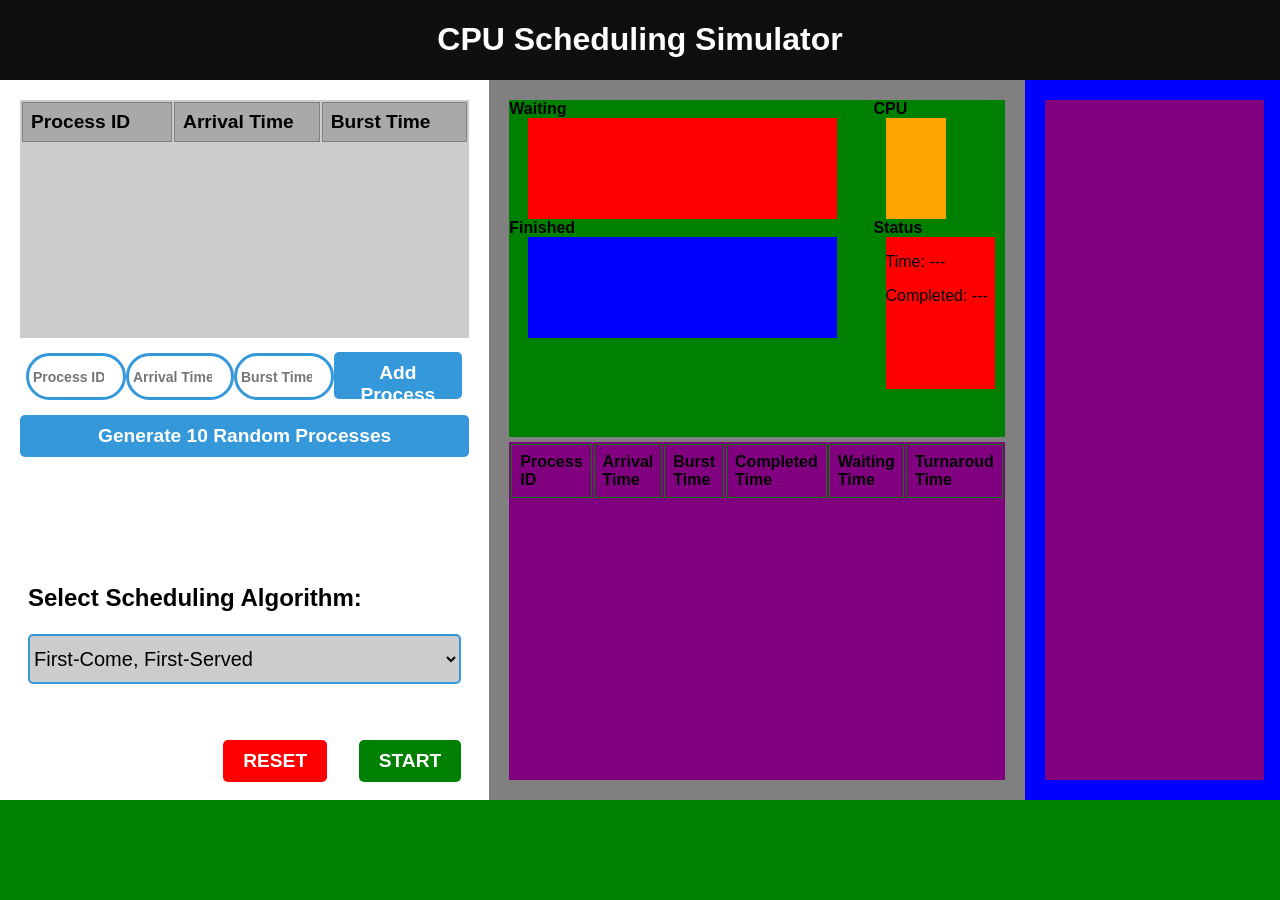
==== index.html @ 3f4230bc "updated buttons" ====
<!DOCTYPE html>
<html lang="en">
<head>
    <meta charset="UTF-8">
    <meta name="viewport" content="width=device-width, initial-scale=1.0">
    <title>CPU Scheduling Simulator</title>
    <link rel="stylesheet" href="styles.css">
    <script src="script.js" defer></script>
</head>
<body>
    <header><h1>CPU Scheduling Simulator</h1></header>

    <div class="container">

        <div class="left-div">
            <div id="process-div">
                <div id="process-table" style="overflow-y: scroll;">
                    <table>
                        <thead>
                            <tr>
                                <th>Process ID</th>
                                <th>Arrival Time</th>
                                <th>Burst Time</th>
                            </tr>
                        </thead>
                        <tbody>
            
                        </tbody>
    
                    </table>
                </div>
    
                <div id="input" style="margin-top: 2%">
                    <input type="number" min="0" id="process-id" placeholder="Process ID" pattern="[0-9]+"
                            style="width: 100px; padding: 4px; box-sizing: border-box; font-size: 14px; font-weight: bold;">
                    <input type="number" min="0" id="arrival-time" placeholder="Arrival Time" pattern="[0-9]+"
                            style="width: 108px; padding: 4px; box-sizing: border-box; font-size: 14px; font-weight: bold;">
                    <input type="number" min="0" id="burst-time" placeholder="Burst Time" pattern="[0-9]+"
                            style="width: 100px; padding: 4px; box-sizing: border-box; font-size: 14px; font-weight: bold;">
                    <button type="button" id="add-button" onclick="addProcess()">Add Process</button>
                </div>

                <button type="button" id="gen-button" style="margin-top: 2%" onclick="generate()">Generate 10 Random Processes</button>
    
                <div id="error-message">
                    <p id="value-error">Please Ensure That: </p>
                    <p id="value-error">(1) All Inputs Are Positive Integers</p>
                    <p id="value-error">(2) Each Process Has A Unique ID</p>
                </div>
                
                <div id="error-message-2">
                    <p id="sim-error">There Must Be At Least One Valid Process Before The Simulation Can Begin</p>
                </div>
            </div>
            
            <div id="algo-div">
                <label id="algo-text">Select Scheduling Algorithm: </label>
                <div id="algo-select">
                    <select id="select" onchange="toggleVisibility()">
                        <option value="fcfs">First-Come, First-Served</option>
                        <option value="sjf">Shortest Job First</option>
                        <option value="rr">Round Robin</option>
                    </select>
                </div>

                <div id="quantum">
                    <label>Time Quantum:</label>
                    <input type="number" min="0" id="quantum-input" placeholder="seconds" pattern="[0-9]+"
                        style="width: 100px; margin-left: 10px; padding: 4px; box-sizing: border-box; font-size: 18px; font-weight: bold;">
                </div>

                <div id="algo-buttons">
                    <button type="button" id="pause-button" onclick="stopTimer()">PAUSE</button>
                    <button type="button" id="resume-button" onclick="resumeTimer()">RESUME</button>
                    <button type="button" id="reset-button" onclick="reset()">RESET</button>
                    <button type="button" id="start-button" onclick="start()">START</button>
                </div>
            </div>

        </div>

        <div class="center-div">
            <div id="simulation">
                <div id="queues">
                    <p id="text">Waiting</p>
                    <div id="waiting-queue">

                    </div>
                    
                    <p id="text">Finished</p>
                    <div id="finished-queue">

                    </div>
                </div>

                <div id="control">
                    <p id="text">CPU</p>
                    <div id="cpu">
                        
                    </div>
    
                    <p id="text">Status</p>
                    <div id="status">
                        <p id="time">Time: ---</p>
                        <p id="completed">Completed: ---</p>
                    </div>
                </div>
            </div>

            <div id="summary-table" style="overflow-y:scroll">
                <table>
                    <thead>
                        <tr>
                            <th>Process ID</th>
                            <th>Arrival Time</th>
                            <th>Burst Time</th>
                            <th>Completed Time</th>
                            <th>Waiting Time</th>
                            <th>Turnaroud Time</th>
                        </tr>
                    </thead>
                    <tbody>

                    </tbody>
                </table>
            </div>
        </div>

        <div class="right-div">
            <div id="summary-log">

            </div>
        </div>
    </div>
</body>
</html>
---- styles.css ----
:root {
    --error: #e7195a;
    --primary: white;
    --secondary: #ccc;
    --btn-color: #3498db;
}

body {
    font-family: Arial, Helvetica, sans-serif;
    margin: 0;
    padding: 0;
    background-color: green;
}

header {
    display: flex;
    justify-content: center;
    align-items: center;
    background-color: #0f0f0f;
    color: #fff;
}

.container {
    display: flex;
    justify-content: space-around;
    height: 80vh;
}

.left-div, .center-div, .right-div {
    padding:20px;
    box-sizing: border-box;
}

.left-div {
    display: flex;
    flex-direction: column;
    justify-content: space-between;
    flex: 1;
    background-color: white;
    height: 100%;
}

.center-div {
    display: flex;
    flex-direction: column;
    justify-content: space-between;
    flex: 2;
    background-color: gray;
    height:100%;
}

.right-div {
    flex:1;
    background-color: blue;
    height:100%
}

#text {
    margin: 0;
    padding: 0;
    font-family: Arial, Helvetica, sans-serif;
    font-weight: bolder;
}


#process-div {
    display: flex;
    flex-direction: column;
    background-color: var(--primary);
    min-height: 70%;
    max-height: 70%;
}

#process-table {
    background-color: var(--secondary);
    min-height: 50%;
    max-height: 100%;
    overflow-y: auto;
    border-collapse: collapse;
}

#process-table th, #process-table td {
    border: 1px solid gray;
    padding: 8px;
    width: 20%;
    text-align: left;
}

#process-table th {
    position: sticky;
    top: 0;
    background-color: darkgray;
    font-size: larger;
}

#process-table tr {
    height: 40px;
}

#queues {
    display:flex;
    flex-direction: column;
    width: 75%;
}

#waiting-queue {
    background-color: #ff0000;
}

#finished-queue {
    background-color: #0000ff;
}

#waiting-queue, #finished-queue {
    display: flex;
    flex-wrap: wrap;
    height: 30%;
    width: 85%;
    overflow:auto;
    margin-left: 5%;
}


#control {
    display: flex;
    flex-direction: column;
    width: 25%;
    margin-right: 2%;
}

#cpu {
    display: flex;
    justify-content: center;
    background-color: #ffa500;
    height: 30%;
    margin-left: 10%;
    margin-right: 40%;
}

#status {
    background-color: red;
    height: 45%;
    margin-left:10%;
}

#simulation {
    display: flex;
    flex-direction: row;
    justify-content: space-evenly;
    background-color: green;
    height: 50%;
    
}

#summary-table {
    background-color: purple;
    height: 50%;
    width: 100%;
    margin-top: 1%;
}

#summary-table th, #summary-table td {
    border: 1px solid green;
    padding: 8px;
    text-align: left;
}

#summary-log {
    background-color: purple;
    height: 100%;
    width: 100%;
    margin-bottom: 1%;
    overflow: auto;
    padding-left: 2%;
}

#input {
    display: flex;
    justify-content: space-around;
    padding: 5px;
    height: 10%;
    width: 97%;
    border: 1px solid var(--primary);
    border-radius: 100px;
    transition: border-color 0.3s;
}

#algo-div {
    display: inline-block;
    background-color: var(--primary);
    padding: 8px;
    height: 30%;
}

#algo-text {
    margin: 0;
    padding: 0;
    font-family: Arial, Helvetica, sans-serif;
    font-weight: bold;
    font-size:x-large;
}

#quantum {
    visibility: hidden;
    display: flex;
    flex-direction: row;
    justify-content: right;
    width: 100%;
    height: 50px;
    align-items: center;
    font-family: Arial, Helvetica, sans-serif;
    font-weight: bold;
    font-size:x-large;
}

#quantum.show {
    visibility: visible;
}

#quantum-input {
    border-radius: 5px;
}

#process-id, #arrival-time, #burst-time {
    border-radius: 50px;
    border: 3px solid var(--btn-color);
}

/* ERRORS */
#process-id.error, #arrival-time.error, #burst-time.error {
    border-radius: 50px;
    border: 3px solid var(--error);
}

#error-message{
    visibility: hidden;
    position:relative;
    background: #ffefef;
    text-align: center;
    font-weight: bold;
    font-size: large;
    line-height: 10px;
    border: 3px solid var(--error);
    color: var(--error);
    border-radius: 4px;
    margin-top: 5%;
    margin-bottom: 5%;
    max-height:25%;
}

#error-message-2 {
    visibility: hidden;
    position:relative;
    top:-116px;
    background: #ffefef;
    text-align: center;
    font-weight: bold;
    font-size: large;
    border: 3px solid var(--error);
    color: var(--error);
    border-radius: 4px;
}

#error-message.show {
    visibility: visible;
} 

#error-message-2.show {
    visibility: visible;
}


/* BUTTONS */
button {
    display: inline-block;
    margin-top:5%;
    padding: 10px 20px;
    font-size: larger;
    font-weight: bold;
    text-align: center;
    text-decoration: none;
    cursor: pointer;
    border: none;
    border-radius: 5px;
    color: #fff;
    background-color: var(--btn-color);
    transition: background-color 0.3s ease;
}

button:hover {
    background-color: #236c9c;
}

button:disabled {
    background-color: var(--secondary);
    cursor: default;
}

#add-button {
    height: 100%;
    margin-top: -1px;
}

#algo-buttons {
    display: flex;
    justify-content: end;
    position: relative;
    top: -15px;
}

#start-button, #pause-button, #resume-button, #reset-button {
    margin-left:5%;
}

#start-button:disabled, #pause-button:disabled, #resume-button:disabled, #reset-button:disabled {
    background-color: var(--secondary);
    cursor: default;
}

#start-button {
    background-color: green;
    width: 100%;
}

#start-button:hover {
    background-color: darkgreen;
}

#pause-button {
    visibility: hidden;
    background-color: orange;
    position:relative;
    right:-400px;
}

#pause-button:hover {
    background-color: rgb(180, 100, 3);
}

#resume-button {
    visibility: hidden;
    position:relative;
    right:-253px;
}

#reset-button {
    background-color: red;
    position: relative;
    right: 10px;
}

#reset-button:hover {
    background-color: darkred;
}

select {
    position: relative;
    display: inline-block;
    width: 100%;
    height: 50px;
    margin-top: 5%;
    font-size: 20px;
    border: 2px solid var(--btn-color);
    border-radius: 5px;
    background-color: var(--secondary);
    cursor: pointer;
    overflow: hidden;
}

.process-element {
    display: flex;
    justify-content: center;
    align-items: center;
    width: 45px;
    height: 45px;
    margin: 5px;
    border-radius: 50%;
    border: 2px solid black;
}
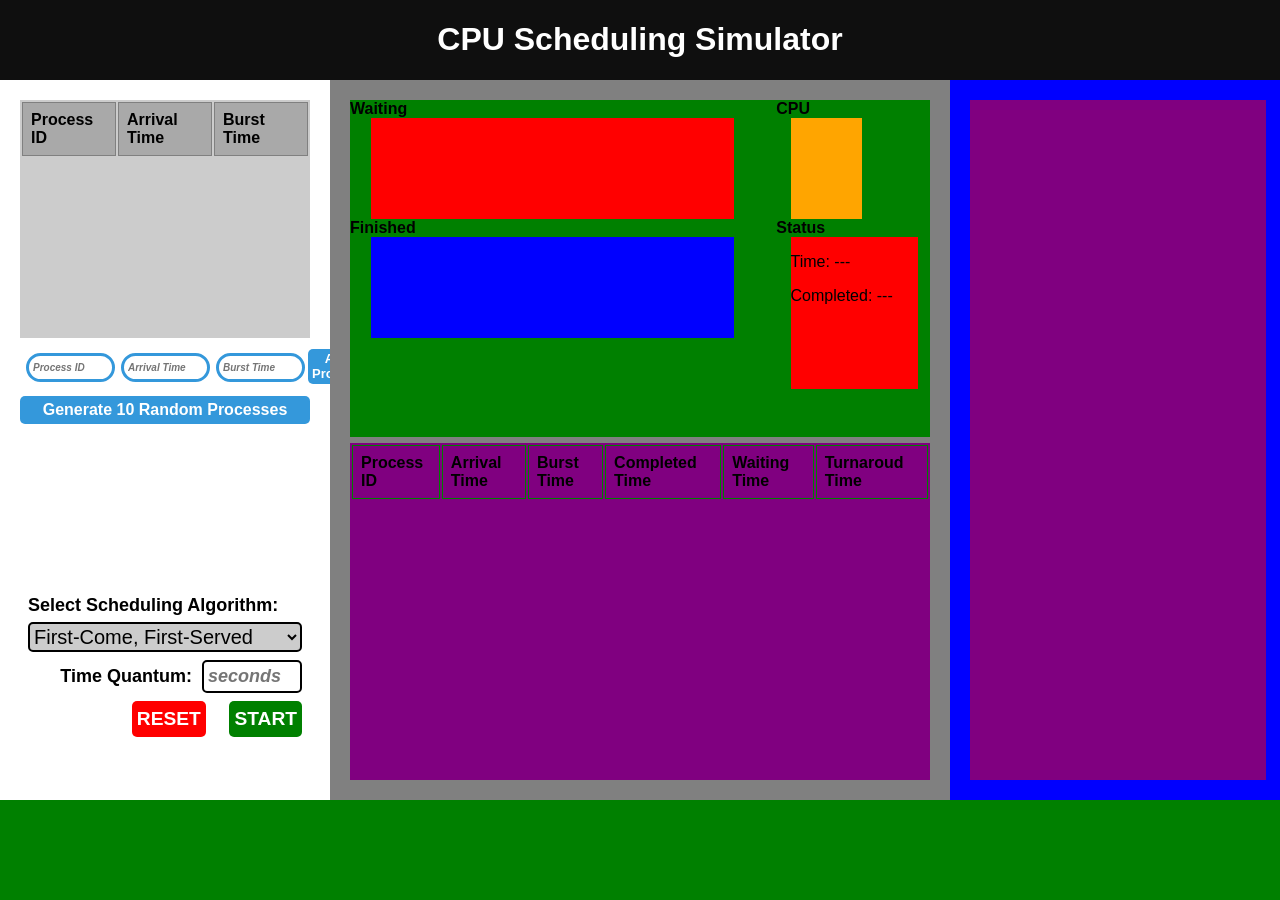
==== commit dc8f0e52: "update left div" ====
--- a/index.html
+++ b/index.html
@@ -32,11 +32,11 @@
     
                 <div id="input" style="margin-top: 2%">
                     <input type="number" min="0" id="process-id" placeholder="Process ID" pattern="[0-9]+"
-                            style="width: 100px; padding: 4px; box-sizing: border-box; font-size: 14px; font-weight: bold;">
+                            style="width: 75px; padding: 4px; margin: 3px 3px 3px 0px; font-size: 10px; font-style:italic; font-weight: bold;">
                     <input type="number" min="0" id="arrival-time" placeholder="Arrival Time" pattern="[0-9]+"
-                            style="width: 108px; padding: 4px; box-sizing: border-box; font-size: 14px; font-weight: bold;">
+                            style="width: 75px; padding: 4px; margin: 3px;  font-size: 10px; font-style:italic; font-weight: bold;">
                     <input type="number" min="0" id="burst-time" placeholder="Burst Time" pattern="[0-9]+"
-                            style="width: 100px; padding: 4px; box-sizing: border-box; font-size: 14px; font-weight: bold;">
+                            style="width: 75px; padding: 4px; margin: 3px; font-size: 10px; font-style:italic; font-weight: bold;">
                     <button type="button" id="add-button" onclick="addProcess()">Add Process</button>
                 </div>
 
@@ -50,6 +50,10 @@
                 
                 <div id="error-message-2">
                     <p id="sim-error">There Must Be At Least One Valid Process Before The Simulation Can Begin</p>
+                </div>
+
+                <div id="error-message-3">
+                    <p id="sim-error">The Time Quantum Must Be A Positive Integer</p>
                 </div>
             </div>
             
--- a/styles.css
+++ b/styles.css
@@ -38,6 +38,7 @@
     flex: 1;
     background-color: white;
     height: 100%;
+    width: 20%;
 }
 
 .center-div {
@@ -52,7 +53,8 @@
 .right-div {
     flex:1;
     background-color: blue;
-    height:100%
+    height:100%;
+    width:20%;
 }
 
 #text {
@@ -82,7 +84,7 @@
 #process-table th, #process-table td {
     border: 1px solid gray;
     padding: 8px;
-    width: 20%;
+    width: 30%;
     text-align: left;
 }
 
@@ -90,11 +92,11 @@
     position: sticky;
     top: 0;
     background-color: darkgray;
-    font-size: larger;
+    font-size: medium;
 }
 
 #process-table tr {
-    height: 40px;
+    height: 43px;
 }
 
 #queues {
@@ -189,7 +191,8 @@
     display: inline-block;
     background-color: var(--primary);
     padding: 8px;
-    height: 30%;
+    height: 27%;
+    margin-top: 4%;
 }
 
 #algo-text {
@@ -197,11 +200,11 @@
     padding: 0;
     font-family: Arial, Helvetica, sans-serif;
     font-weight: bold;
-    font-size:x-large;
+    font-size:large;
 }
 
 #quantum {
-    visibility: hidden;
+    visibility: visible;
     display: flex;
     flex-direction: row;
     justify-content: right;
@@ -210,7 +213,7 @@
     align-items: center;
     font-family: Arial, Helvetica, sans-serif;
     font-weight: bold;
-    font-size:x-large;
+    font-size: large;
 }
 
 #quantum.show {
@@ -219,6 +222,8 @@
 
 #quantum-input {
     border-radius: 5px;
+    font-style: italic;
+    border: 2px solid black;
 }
 
 #process-id, #arrival-time, #burst-time {
@@ -230,6 +235,11 @@
 #process-id.error, #arrival-time.error, #burst-time.error {
     border-radius: 50px;
     border: 3px solid var(--error);
+}
+
+#quantum-input.error {
+    border-radius: 5px;
+    border: 2px solid var(--error);
 }
 
 #error-message{
@@ -238,34 +248,50 @@
     background: #ffefef;
     text-align: center;
     font-weight: bold;
-    font-size: large;
+    font-size: medium;
     line-height: 10px;
     border: 3px solid var(--error);
     color: var(--error);
     border-radius: 4px;
-    margin-top: 5%;
-    margin-bottom: 5%;
+    margin-top: 1%;
     max-height:25%;
 }
 
 #error-message-2 {
     visibility: hidden;
     position:relative;
-    top:-116px;
+    top:-85px;
     background: #ffefef;
     text-align: center;
     font-weight: bold;
-    font-size: large;
+    font-size: medium;
     border: 3px solid var(--error);
     color: var(--error);
     border-radius: 4px;
 }
 
+#error-message-3 {
+    visibility: hidden;
+    position:relative;
+    top:-158px;
+    background: #ffefef;
+    text-align: center;
+    font-weight: bold;
+    font-size: medium;
+    border: 3px solid var(--error);
+    color: var(--error);
+    border-radius: 4px;
+}
+
 #error-message.show {
     visibility: visible;
 } 
 
 #error-message-2.show {
+    visibility: visible;
+}
+
+#error-message-3.show {
     visibility: visible;
 }
 
@@ -298,18 +324,32 @@
 
 #add-button {
     height: 100%;
+    width: 90px;
+    font-size: small;
+    padding: 2px 4px 4px 4px;
     margin-top: -1px;
+}
+
+#gen-button {
+    margin-top: 0;
+    margin-bottom: 1px;
+    font-size: medium;
+    padding: 5px 5px;
 }
 
 #algo-buttons {
     display: flex;
     justify-content: end;
     position: relative;
+    height: 50px;
     top: -15px;
+    /* margin-left: 5%; */
 }
 
 #start-button, #pause-button, #resume-button, #reset-button {
     margin-left:5%;
+    /* width: 50px; */
+    padding: 5px 5px 5px 5px;
 }
 
 #start-button:disabled, #pause-button:disabled, #resume-button:disabled, #reset-button:disabled {
@@ -319,7 +359,7 @@
 
 #start-button {
     background-color: green;
-    width: 100%;
+    width: 100px;
 }
 
 #start-button:hover {
@@ -330,7 +370,7 @@
     visibility: hidden;
     background-color: orange;
     position:relative;
-    right:-400px;
+    right: -290px;
 }
 
 #pause-button:hover {
@@ -340,12 +380,13 @@
 #resume-button {
     visibility: hidden;
     position:relative;
-    right:-253px;
+    right: -180px;
 }
 
 #reset-button {
     background-color: red;
     position: relative;
+    width: 100%;
     right: 10px;
 }
 
@@ -357,10 +398,10 @@
     position: relative;
     display: inline-block;
     width: 100%;
-    height: 50px;
-    margin-top: 5%;
+    height: 30px;
+    margin-top: 2%;
     font-size: 20px;
-    border: 2px solid var(--btn-color);
+    border: 2px solid black;
     border-radius: 5px;
     background-color: var(--secondary);
     cursor: pointer;
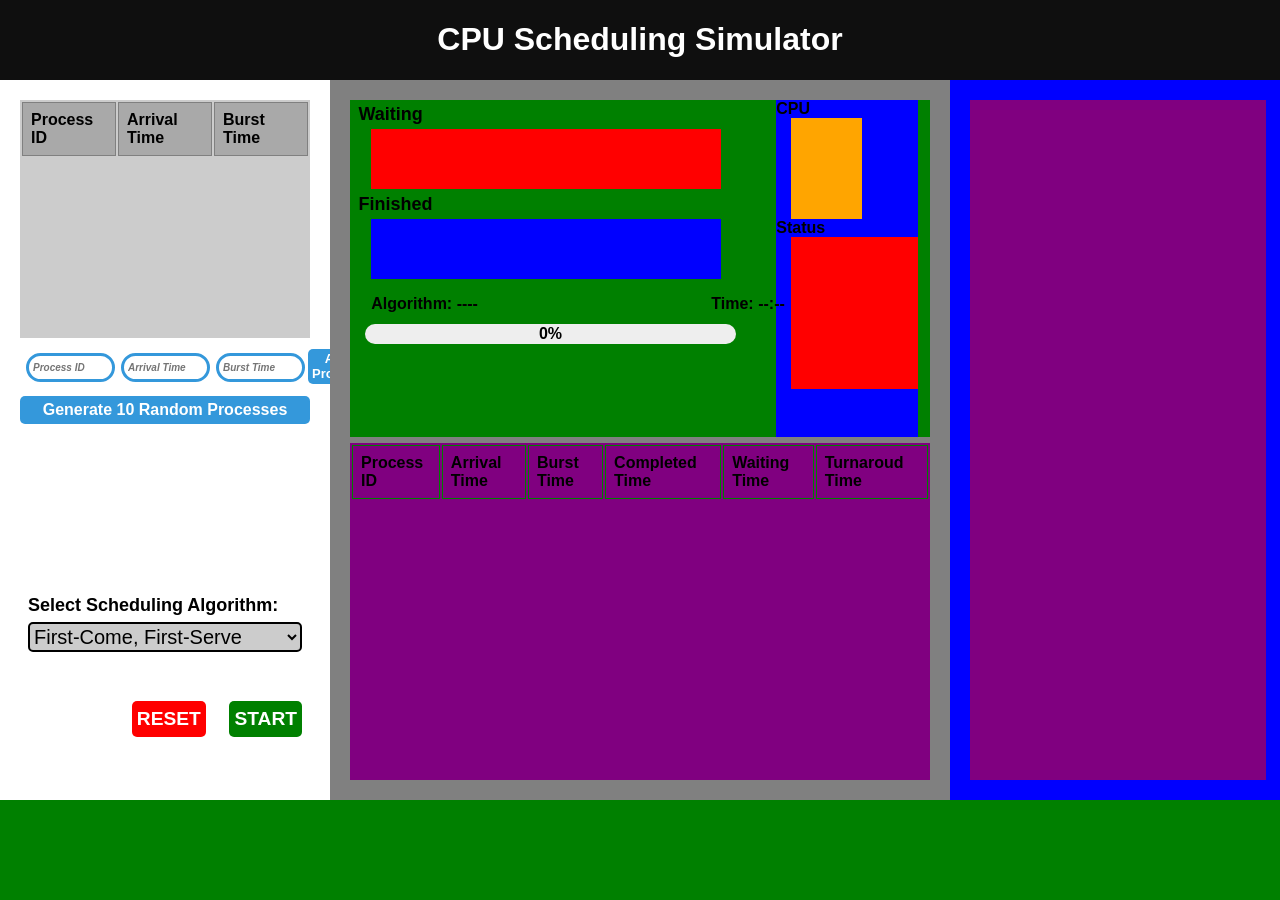
==== commit 818b5a4f: "implemented percent complete tracker" ====
--- a/index.html
+++ b/index.html
@@ -61,7 +61,7 @@
                 <label id="algo-text">Select Scheduling Algorithm: </label>
                 <div id="algo-select">
                     <select id="select" onchange="toggleVisibility()">
-                        <option value="fcfs">First-Come, First-Served</option>
+                        <option value="fcfs">First-Come, First-Serve</option>
                         <option value="sjf">Shortest Job First</option>
                         <option value="rr">Round Robin</option>
                     </select>
@@ -86,14 +86,24 @@
         <div class="center-div">
             <div id="simulation">
                 <div id="queues">
-                    <p id="text">Waiting</p>
+                    <label id="waiting-label" style="margin: 1% 0% 1% 2%">Waiting</label>
                     <div id="waiting-queue">
 
                     </div>
                     
-                    <p id="text">Finished</p>
+                    <label id="finished-label" style="margin: 1% 0% 1% 2%">Finished</label>
                     <div id="finished-queue">
 
+                    </div>
+
+                    <div id="time-algorithm-div">
+                        
+                        <p id="algorithm">Algorithm: ----</p>
+                        <p id="time">Time: --:--</p>
+                    </div>
+                    <div id="progress-div">
+                        <div id="progress-percent">0%</div>
+                        <progress id="progress-bar"></progress>
                     </div>
                 </div>
 
@@ -105,8 +115,7 @@
     
                     <p id="text">Status</p>
                     <div id="status">
-                        <p id="time">Time: ---</p>
-                        <p id="completed">Completed: ---</p>
+                        
                     </div>
                 </div>
             </div>
--- a/styles.css
+++ b/styles.css
@@ -99,33 +99,82 @@
     height: 43px;
 }
 
+
+/* QUEUES & SUMMARY */
 #queues {
     display:flex;
     flex-direction: column;
+    /* background-color: purple; */
     width: 75%;
+    font-size: large;
+    font-weight: bold;
 }
 
 #waiting-queue {
+    position: relative;
     background-color: #ff0000;
+    max-height: 60px;
 }
 
 #finished-queue {
+    position: relative;
     background-color: #0000ff;
+    max-height: 60px;
 }
 
 #waiting-queue, #finished-queue {
     display: flex;
     flex-wrap: wrap;
     height: 30%;
-    width: 85%;
+    width: 82%;
     overflow:auto;
     margin-left: 5%;
 }
 
+#time-algorithm-div {
+    display: flex;
+    flex-direction: row;
+    font-size: medium;
+    margin-left: 5%;
+}
+
+#time {
+    position: fixed;
+    margin-left: 340px;
+}
+
+#progress-div {
+    position: relative;
+    right: -15px;
+    bottom: 5px;
+    width: 87%;
+    height: 20px;
+    background-color: #eee;
+    border-radius: 10px;
+    overflow: hidden;
+}
+
+#progress-bar {
+    height: 100%;
+    width: 0;
+    background-color: #4caf50;
+    border-radius: 10px;
+    transition: width 0.3s ease-in-out;
+}
+
+#progress-percent {
+    position: absolute;
+            top: 50%;
+            left: 50%;
+            font-size: medium;
+            transform: translate(-50%, -50%);
+            color: black;
+}
 
 #control {
     display: flex;
     flex-direction: column;
+    background-color: blue;
     width: 25%;
     margin-right: 2%;
 }
@@ -204,7 +253,7 @@
 }
 
 #quantum {
-    visibility: visible;
+    visibility: hidden;
     display: flex;
     flex-direction: row;
     justify-content: right;
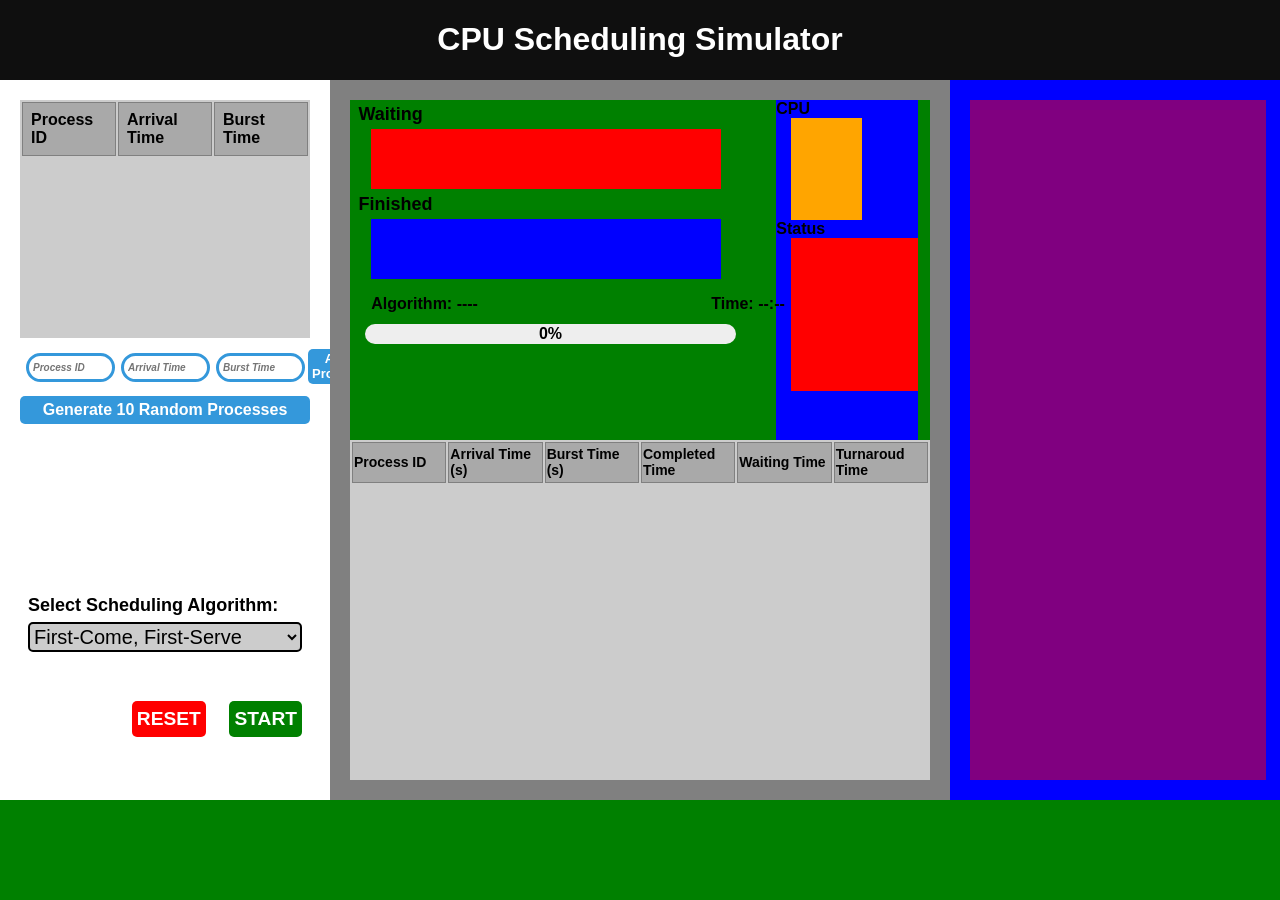
==== commit c5b48d67: "updated summary table" ====
--- a/index.html
+++ b/index.html
@@ -125,8 +125,8 @@
                     <thead>
                         <tr>
                             <th>Process ID</th>
-                            <th>Arrival Time</th>
-                            <th>Burst Time</th>
+                            <th>Arrival Time (s)</th>
+                            <th>Burst Time (s)</th>
                             <th>Completed Time</th>
                             <th>Waiting Time</th>
                             <th>Turnaroud Time</th>
--- a/styles.css
+++ b/styles.css
@@ -204,16 +204,29 @@
 }
 
 #summary-table {
-    background-color: purple;
-    height: 50%;
+    background-color: var(--secondary);
+    min-height: 50%;
+    max-height: 50%;
     width: 100%;
-    margin-top: 1%;
+    overflow-y: auto;
+    border-collapse: collapse;
 }
 
 #summary-table th, #summary-table td {
-    border: 1px solid green;
-    padding: 8px;
+    border: 1px solid gray;
+    width: 16%;
     text-align: left;
+}
+
+#summary-table th {
+    position: sticky;
+    top: 0;
+    background-color: darkgray;
+    font-size: 14px;
+}
+
+#summary-table tr {
+    height: 41px;
 }
 
 #summary-log {
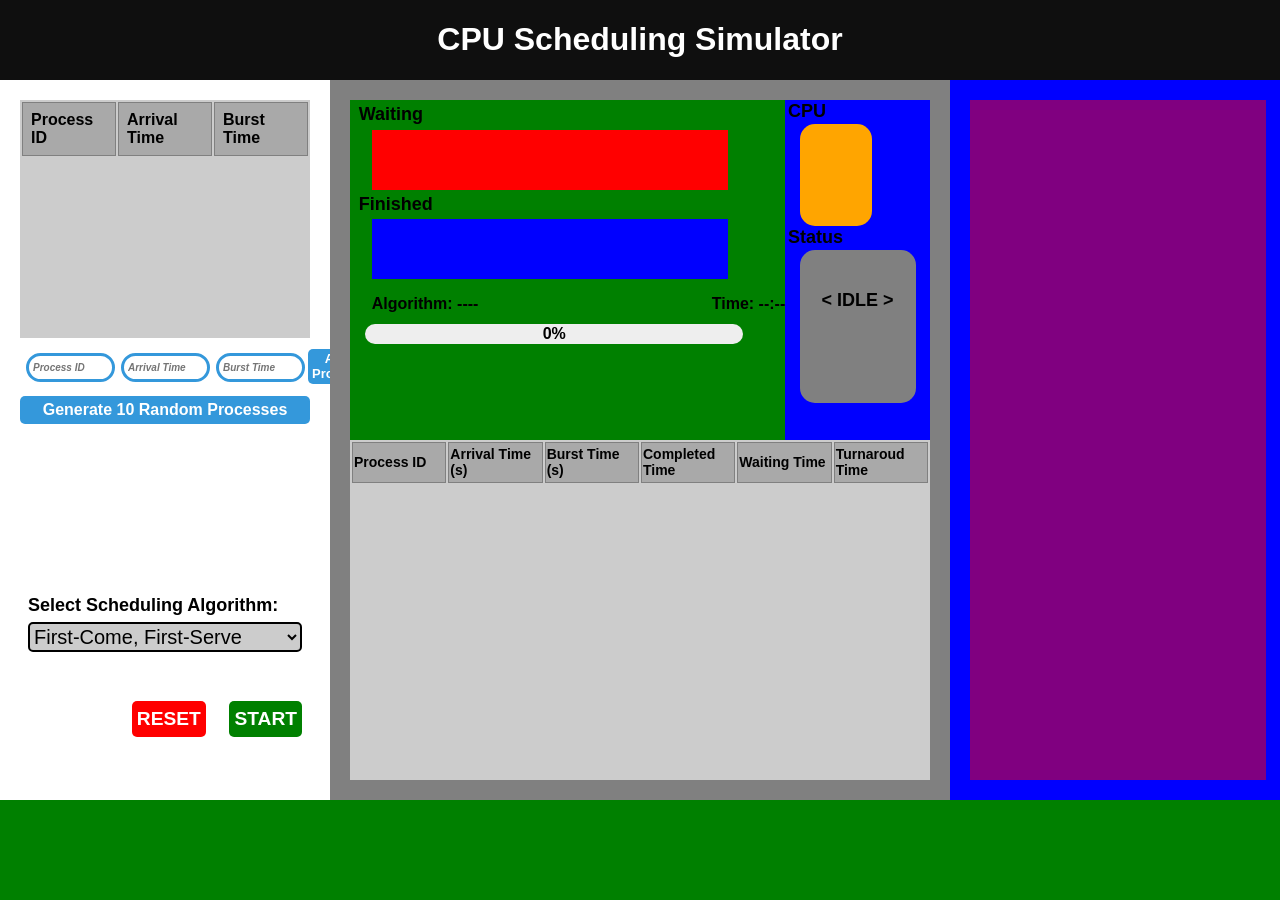
==== commit ddbdf1ff: "bug fixes" ====
--- a/index.html
+++ b/index.html
@@ -108,14 +108,15 @@
                 </div>
 
                 <div id="control">
-                    <p id="text">CPU</p>
+                    <label id="cpu-label" style="margin: 1% 0% 1% 2%">CPU</label>
                     <div id="cpu">
                         
                     </div>
     
-                    <p id="text">Status</p>
+                    <label id="status-label" style="margin: 1% 0% 1% 2%">Status</label>
                     <div id="status">
-                        
+                        <p id="working-on">&lt; IDLE &gt;</p>
+                        <!-- <p id="working-on">Processing: 5/10</p> -->
                     </div>
                 </div>
             </div>
--- a/styles.css
+++ b/styles.css
@@ -104,7 +104,6 @@
 #queues {
     display:flex;
     flex-direction: column;
-    /* background-color: purple; */
     width: 75%;
     font-size: large;
     font-weight: bold;
@@ -174,24 +173,36 @@
 #control {
     display: flex;
     flex-direction: column;
+    width: 25%;
+    font-size: large;
+    font-weight: bold;
     background-color: blue;
-    width: 25%;
-    margin-right: 2%;
+}
+
+
+#cpu, #status {
+    display: flex;
+    justify-content: center;
+    margin-left: 10%;
+    border-radius: 15px;
 }
 
 #cpu {
-    display: flex;
-    justify-content: center;
     background-color: #ffa500;
     height: 30%;
-    margin-left: 10%;
     margin-right: 40%;
+    align-items: center;
 }
 
 #status {
-    background-color: red;
+    background-color: gray;
     height: 45%;
-    margin-left:10%;
+    margin-right: 10%;
+}
+
+#working-on {
+    text-align: center;
+    margin-top: 35%;
 }
 
 #simulation {
@@ -293,9 +304,12 @@
     border: 3px solid var(--btn-color);
 }
 
+#process-id:disabled, #arrival-time:disabled, #burst-time:disabled {
+    border: 3px solid var(--secondary);
+}
+
 /* ERRORS */
 #process-id.error, #arrival-time.error, #burst-time.error {
-    border-radius: 50px;
     border: 3px solid var(--error);
 }
 
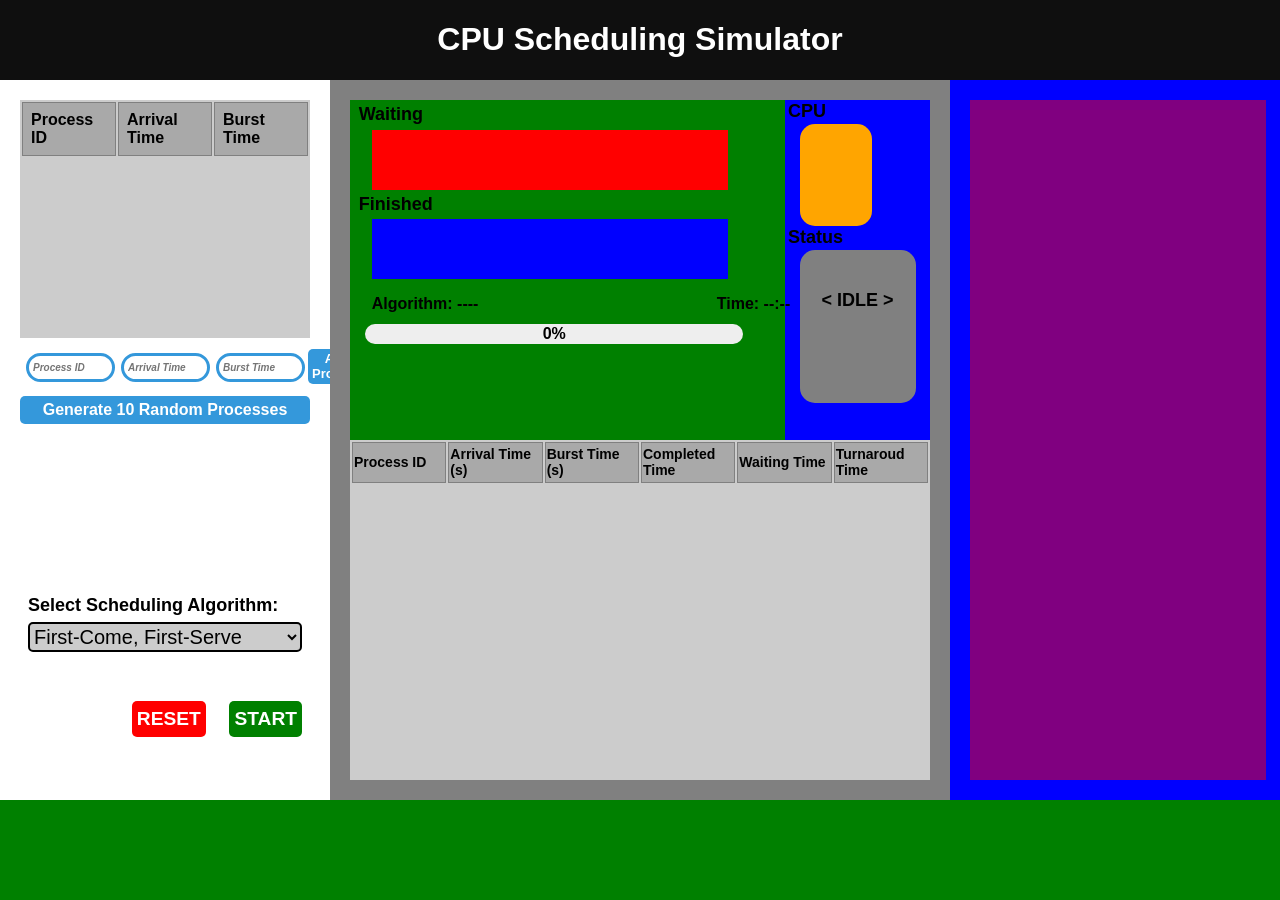
==== commit de5ea2bd: "Update index.html" ====
--- a/index.html
+++ b/index.html
@@ -11,7 +11,6 @@
     <header><h1>CPU Scheduling Simulator</h1></header>
 
     <div class="container">
-
         <div class="left-div">
             <div id="process-div">
                 <div id="process-table" style="overflow-y: scroll;">
--- a/styles.css
+++ b/styles.css
@@ -139,7 +139,7 @@
 
 #time {
     position: fixed;
-    margin-left: 340px;
+    margin-left: 345px;
 }
 
 #progress-div {
@@ -484,6 +484,10 @@
     overflow: hidden;
 }
 
+select:disabled {
+    cursor: default;
+}
+
 .process-element {
     display: flex;
     justify-content: center;
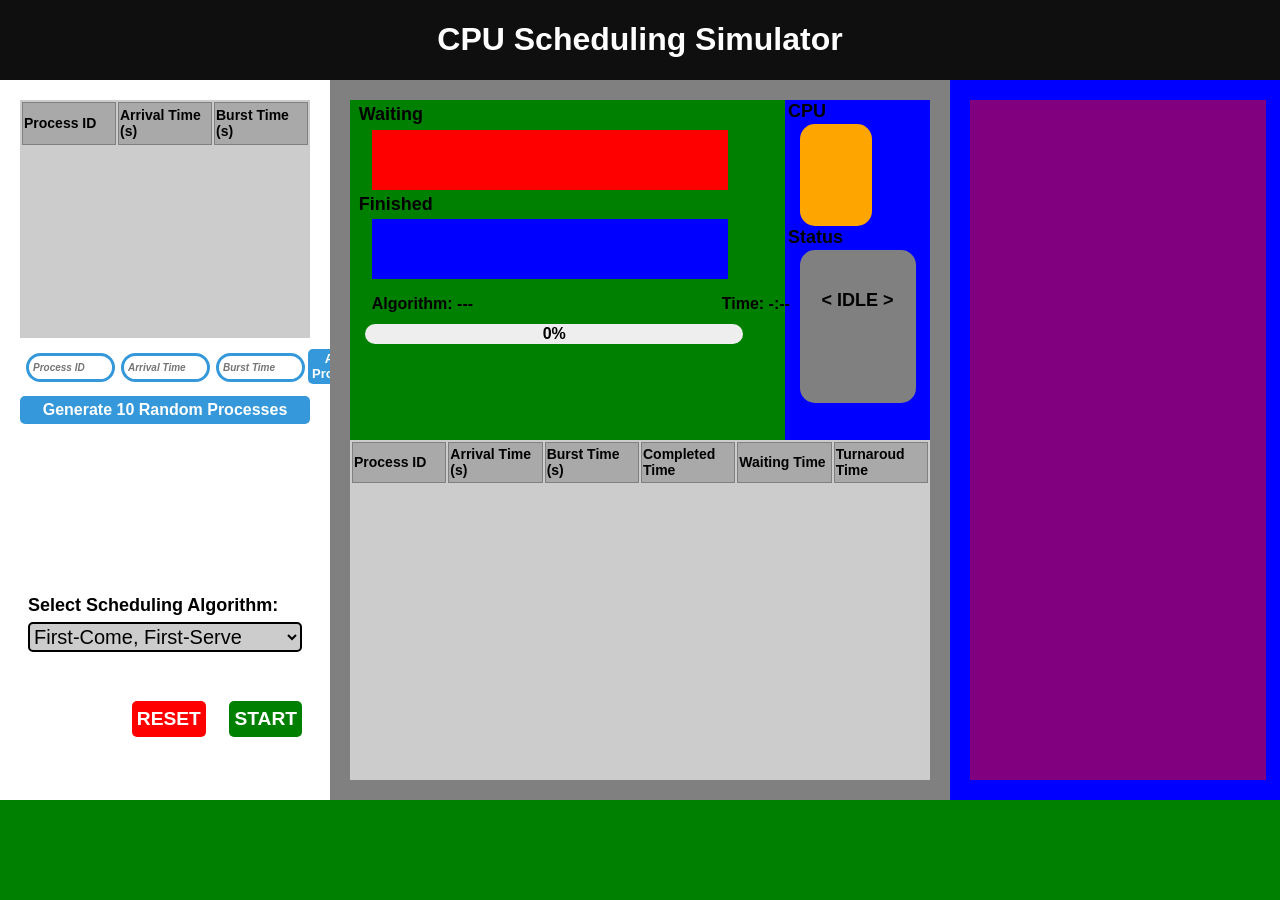
==== commit 5a01c60f: "bug fixes, summary log formatting changed" ====
--- a/index.html
+++ b/index.html
@@ -18,8 +18,8 @@
                         <thead>
                             <tr>
                                 <th>Process ID</th>
-                                <th>Arrival Time</th>
-                                <th>Burst Time</th>
+                                <th>Arrival Time (s)</th>
+                                <th>Burst Time (s)</th>
                             </tr>
                         </thead>
                         <tbody>
@@ -97,8 +97,8 @@
 
                     <div id="time-algorithm-div">
                         
-                        <p id="algorithm">Algorithm: ----</p>
-                        <p id="time">Time: --:--</p>
+                        <p id="algorithm">Algorithm: ---</p>
+                        <p id="time">Time: -:--</p>
                     </div>
                     <div id="progress-div">
                         <div id="progress-percent">0%</div>
--- a/styles.css
+++ b/styles.css
@@ -83,7 +83,6 @@
 
 #process-table th, #process-table td {
     border: 1px solid gray;
-    padding: 8px;
     width: 30%;
     text-align: left;
 }
@@ -92,7 +91,7 @@
     position: sticky;
     top: 0;
     background-color: darkgray;
-    font-size: medium;
+    font-size: 14px;
 }
 
 #process-table tr {
@@ -139,7 +138,7 @@
 
 #time {
     position: fixed;
-    margin-left: 345px;
+    margin-left: 350px;
 }
 
 #progress-div {
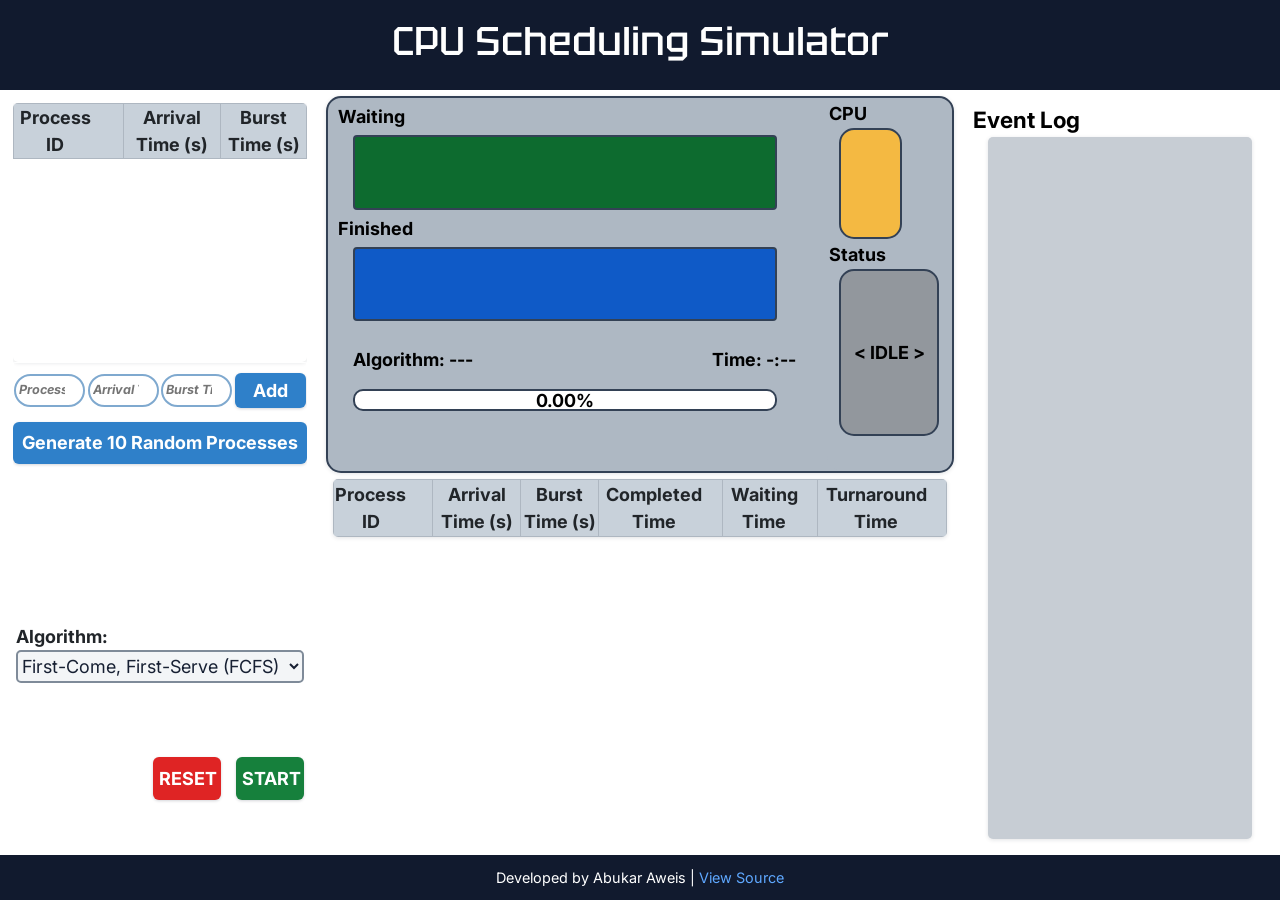
==== commit e1ffeaec: "moved files to repo root" ====
--- a/index.html
+++ b/index.html
@@ -2,148 +2,218 @@
 <html lang="en">
 <head>
     <meta charset="UTF-8">
-    <meta name="viewport" content="width=device-width, initial-scale=1.0">
+    <meta name="viewport" content="width=device-width, initial-scale=1">
+
     <title>CPU Scheduling Simulator</title>
+    <link rel="icon" href="images/cpu.png" type="image/png">
+
+    <link
+        href="https://cdn.jsdelivr.net/npm/bootstrap@5.3.2/dist/css/bootstrap.min.css"
+        rel="stylesheet"
+        integrity="sha384-T3c6CoIi6uLrA9TneNEoa7RxnatzjcDSCmG1MXxSR1GAsXEV/Dwwykc2MPK8M2HN"
+        crossorigin="anonymous"
+    >
+
     <link rel="stylesheet" href="styles.css">
-    <script src="script.js" defer></script>
+    <script src="src/state.js" defer></script>
+    <script src="src/ui.js" defer></script>
+    <script src="src/processes.js" defer></script>
+    <script src="src/algorithms.js" defer></script>
+    <script src="src/main.js" defer></script>
 </head>
+
 <body>
-    <header><h1>CPU Scheduling Simulator</h1></header>
-
-    <div class="container">
-        <div class="left-div">
-            <div id="process-div">
-                <div id="process-table" style="overflow-y: scroll;">
+    <header>
+        <h1>CPU Scheduling Simulator</h1>
+    </header>
+
+    <div class="container-fluid">
+        <div class="row custom-row">
+
+            <!-- Process and algorithm controls -->
+            <div class="col-sm-3 left-col">
+
+                <div id="process-div" style="overflow: hidden;">
+                    <div id="process-table" style="overflow-y: scroll;">
+                        <table>
+                            <thead>
+                                <tr>
+                                    <th style="padding: 0% 9% 0% 0%;">Process ID</th>
+                                    <th style="padding: 0% 0% 0% 0%;">Arrival Time (s)</th>
+                                    <th style="padding: 0% 0% 0% 0%;">Burst Time (s)</th>
+                                </tr>
+                            </thead>
+                            <tbody></tbody>
+                        </table>
+                    </div>
+
+                    <div id="input">
+                        <input
+                            type="number"
+                            min="0"
+                            id="process-id"
+                            placeholder="Process ID"
+                            pattern="[0-9]+"
+                            style="width: 25%; padding: 1%; margin: 4% 1% 0% 0%; font-size: 1.4cqh; font-style: italic; font-weight: bold;"
+                        >
+
+                        <input
+                            type="number"
+                            min="0"
+                            id="arrival-time"
+                            placeholder="Arrival Time"
+                            pattern="[0-9]+"
+                            style="width: 25%; padding: 1%; margin: 4% 1% 0% 0%; font-size: 1.4cqh; font-style: italic; font-weight: bold;"
+                        >
+
+                        <input
+                            type="number"
+                            min="0"
+                            id="burst-time"
+                            placeholder="Burst Time"
+                            pattern="[0-9]+"
+                            style="width: 25%; padding: 1%; margin: 4% 1% 0% 0%; font-size: 1.4cqh; font-style: italic; font-weight: bold;"
+                        >
+
+                        <button type="button" id="add-button" onclick="addProcess()">
+                            Add
+                        </button>
+                    </div>
+
+                    <button type="button" id="gen-button" onclick="generate()">
+                        Generate 10 Random Processes
+                    </button>
+
+                    <div id="error-message"></div>
+                </div>
+
+                <div id="algo-div" style="overflow: hidden;">
+                    <label id="algo-text">Algorithm:</label>
+
+                    <div id="algo-select">
+                        <select id="select" onchange="toggleVisibility()">
+                            <option value="fcfs">First-Come, First-Serve (FCFS)</option>
+                            <option value="sjf">Shortest Job First (SJF)</option>
+                            <option value="rr">Round Robin (RR)</option>
+                        </select>
+                    </div>
+
+                    <div id="quantum">
+                        <label>Time Quantum:</label>
+
+                        <input
+                            type="number"
+                            min="0"
+                            id="quantum-input"
+                            placeholder="seconds"
+                            pattern="[0-9]+"
+                            style="width: 25%; padding: 1%; margin: 3% 1% 3% 3%; font-size: 1.6cqh; font-style: italic; font-weight: bold;"
+                        >
+                    </div>
+
+                    <div id="algo-buttons">
+                        <button type="button" id="resume-button" onclick="resumeTimer()">
+                            RESUME
+                        </button>
+
+                        <button type="button" id="pause-button" onclick="stopTimer()">
+                            PAUSE
+                        </button>
+
+                        <button type="button" id="reset-button" onclick="reset()">
+                            RESET
+                        </button>
+
+                        <button type="button" id="start-button" onclick="start()">
+                            START
+                        </button>
+                    </div>
+                </div>
+            </div>
+
+            <!-- Simulation -->
+            <div class="col-sm-6 mid-col">
+                <div id="simulation">
+
+                    <div id="queues">
+                        <label id="waiting-label" style="margin: 1% 0% 1% 2%;">
+                            Waiting
+                        </label>
+
+                        <div id="waiting-queue"></div>
+
+                        <label id="finished-label" style="margin: 1% 0% 1% 2%;">
+                            Finished
+                        </label>
+
+                        <div id="finished-queue"></div>
+
+                        <div id="time-algorithm-div">
+                            <p id="algorithm">Algorithm: ---</p>
+                            <p id="time">Time: -:--</p>
+                        </div>
+
+                        <div id="progress">
+                            <div id="progress-percent">0.00%</div>
+                        </div>
+                    </div>
+
+                    <div id="control">
+                        <label id="cpu-label" style="margin: 1% 0% 1% 2%;">
+                            CPU
+                        </label>
+
+                        <div id="cpu"></div>
+
+                        <label id="status-label" style="margin: 1% 0% 1% 2%;">
+                            Status
+                        </label>
+
+                        <div id="status">
+                            <p id="working-on">&lt; IDLE &gt;</p>
+                        </div>
+                    </div>
+                </div>
+
+                <div id="summary-table" style="overflow-y: scroll;">
                     <table>
                         <thead>
                             <tr>
-                                <th>Process ID</th>
+                                <th style="padding: 0% 4% 0% 0%;">Process ID</th>
                                 <th>Arrival Time (s)</th>
                                 <th>Burst Time (s)</th>
+                                <th style="padding: 0% 2% 0% 0%;">Completed Time</th>
+                                <th style="padding: 0% 2% 0% 0%;">Waiting Time</th>
+                                <th style="padding: 0% 2% 0% 0%;">Turnaround Time</th>
                             </tr>
                         </thead>
-                        <tbody>
-            
-                        </tbody>
-    
+                        <tbody></tbody>
                     </table>
                 </div>
-    
-                <div id="input" style="margin-top: 2%">
-                    <input type="number" min="0" id="process-id" placeholder="Process ID" pattern="[0-9]+"
-                            style="width: 75px; padding: 4px; margin: 3px 3px 3px 0px; font-size: 10px; font-style:italic; font-weight: bold;">
-                    <input type="number" min="0" id="arrival-time" placeholder="Arrival Time" pattern="[0-9]+"
-                            style="width: 75px; padding: 4px; margin: 3px;  font-size: 10px; font-style:italic; font-weight: bold;">
-                    <input type="number" min="0" id="burst-time" placeholder="Burst Time" pattern="[0-9]+"
-                            style="width: 75px; padding: 4px; margin: 3px; font-size: 10px; font-style:italic; font-weight: bold;">
-                    <button type="button" id="add-button" onclick="addProcess()">Add Process</button>
-                </div>
-
-                <button type="button" id="gen-button" style="margin-top: 2%" onclick="generate()">Generate 10 Random Processes</button>
-    
-                <div id="error-message">
-                    <p id="value-error">Please Ensure That: </p>
-                    <p id="value-error">(1) All Inputs Are Positive Integers</p>
-                    <p id="value-error">(2) Each Process Has A Unique ID</p>
-                </div>
-                
-                <div id="error-message-2">
-                    <p id="sim-error">There Must Be At Least One Valid Process Before The Simulation Can Begin</p>
-                </div>
-
-                <div id="error-message-3">
-                    <p id="sim-error">The Time Quantum Must Be A Positive Integer</p>
+
+                <div id="info">
+                    <p>Finished Processes Sorted By ID</p>
                 </div>
             </div>
-            
-            <div id="algo-div">
-                <label id="algo-text">Select Scheduling Algorithm: </label>
-                <div id="algo-select">
-                    <select id="select" onchange="toggleVisibility()">
-                        <option value="fcfs">First-Come, First-Serve</option>
-                        <option value="sjf">Shortest Job First</option>
-                        <option value="rr">Round Robin</option>
-                    </select>
-                </div>
-
-                <div id="quantum">
-                    <label>Time Quantum:</label>
-                    <input type="number" min="0" id="quantum-input" placeholder="seconds" pattern="[0-9]+"
-                        style="width: 100px; margin-left: 10px; padding: 4px; box-sizing: border-box; font-size: 18px; font-weight: bold;">
-                </div>
-
-                <div id="algo-buttons">
-                    <button type="button" id="pause-button" onclick="stopTimer()">PAUSE</button>
-                    <button type="button" id="resume-button" onclick="resumeTimer()">RESUME</button>
-                    <button type="button" id="reset-button" onclick="reset()">RESET</button>
-                    <button type="button" id="start-button" onclick="start()">START</button>
-                </div>
+
+            <!-- Summary log -->
+            <div class="col-sm-3 right-col">
+                <label id="summary-label">Event Log</label>
+                <div id="summary-log"></div>
             </div>
 
-        </div>
-
-        <div class="center-div">
-            <div id="simulation">
-                <div id="queues">
-                    <label id="waiting-label" style="margin: 1% 0% 1% 2%">Waiting</label>
-                    <div id="waiting-queue">
-
-                    </div>
-                    
-                    <label id="finished-label" style="margin: 1% 0% 1% 2%">Finished</label>
-                    <div id="finished-queue">
-
-                    </div>
-
-                    <div id="time-algorithm-div">
-                        
-                        <p id="algorithm">Algorithm: ---</p>
-                        <p id="time">Time: -:--</p>
-                    </div>
-                    <div id="progress-div">
-                        <div id="progress-percent">0%</div>
-                        <progress id="progress-bar"></progress>
-                    </div>
-                </div>
-
-                <div id="control">
-                    <label id="cpu-label" style="margin: 1% 0% 1% 2%">CPU</label>
-                    <div id="cpu">
-                        
-                    </div>
-    
-                    <label id="status-label" style="margin: 1% 0% 1% 2%">Status</label>
-                    <div id="status">
-                        <p id="working-on">&lt; IDLE &gt;</p>
-                        <!-- <p id="working-on">Processing: 5/10</p> -->
-                    </div>
-                </div>
-            </div>
-
-            <div id="summary-table" style="overflow-y:scroll">
-                <table>
-                    <thead>
-                        <tr>
-                            <th>Process ID</th>
-                            <th>Arrival Time (s)</th>
-                            <th>Burst Time (s)</th>
-                            <th>Completed Time</th>
-                            <th>Waiting Time</th>
-                            <th>Turnaroud Time</th>
-                        </tr>
-                    </thead>
-                    <tbody>
-
-                    </tbody>
-                </table>
-            </div>
-        </div>
-
-        <div class="right-div">
-            <div id="summary-log">
-
-            </div>
         </div>
     </div>
+
+    <footer>
+        Developed by Abukar Aweis |&nbsp;
+        <a href="https://github.com/AbukarAweis/scheduling-simulator">View Source</a>
+    </footer>
+
+    <script
+        src="https://cdn.jsdelivr.net/npm/bootstrap@5.3.2/dist/js/bootstrap.bundle.min.js"
+        integrity="sha384-C6RzsynM9kWDrMNeT87bh95OGNyZPhcTNXj1NW7RuBCsyN/o0jlpcV8Qyq46cDfL"
+        crossorigin="anonymous"
+    ></script>
 </body>
 </html>
--- a/styles.css
+++ b/styles.css
@@ -1,69 +1,88 @@
+@import url('https://fonts.googleapis.com/css2?family=Inter:wght@400;500;600;700&family=Tektur:wght@400;500;600;700&display=swap');
+
 :root {
-    --error: #e7195a;
-    --primary: white;
-    --secondary: #ccc;
-    --btn-color: #3498db;
+    --error: #dc3545;
+    --primary: #ffffff;
+    --secondary: #d8dde3;
+    --btn-color: #2f80c9;
+
+    --header-footer: #111a2e;
+    --panel: #aeb8c3;
+    --panel-light: #e8ebef;
+    --table-header: #c8d1da;
+    --table-row-alt: #eef2f6;
+    --border: #7f8b99;
+    --text: #172033;
+}
+
+html {
+    margin: 0;
+    height: 100%;
 }
 
 body {
-    font-family: Arial, Helvetica, sans-serif;
+    font-family: 'Inter', sans-serif;
     margin: 0;
     padding: 0;
-    background-color: green;
+    background-color: var(--primary);
+    height: 100%;
+    font-size: 2cqh;
 }
 
 header {
     display: flex;
     justify-content: center;
     align-items: center;
-    background-color: #0f0f0f;
+    background-color: var(--header-footer);
     color: #fff;
-}
-
-.container {
-    display: flex;
-    justify-content: space-around;
-    height: 80vh;
-}
-
-.left-div, .center-div, .right-div {
-    padding:20px;
+    height: 10%;
+    font-family: 'Tektur', sans-serif;
+}
+
+footer {
+    display: flex;
+    justify-content: center;
+    align-items: center;
+    background-color: var(--header-footer);
+    color: #fff;
+    height: 5%;
+    font-size: 1.6cqh;
+}
+
+.container-fluid {
+    height: 85%;
+    background-color: var(--primary);
+}
+
+.custom-row {
+    height: 100%;
+}
+
+.col-sm-3 {
+    background-color: var(--primary);
+    padding: 1%;
     box-sizing: border-box;
-}
-
-.left-div {
+    max-height: 100%;
+}
+
+.col-sm-6 {
+    background-color: var(--primary);
+    padding: 0.5%;
+    box-sizing: border-box;
+    max-height: 100%;
+}
+
+.left-col,
+.mid-col,
+.right-col {
     display: flex;
     flex-direction: column;
-    justify-content: space-between;
-    flex: 1;
-    background-color: white;
-    height: 100%;
-    width: 20%;
-}
-
-.center-div {
-    display: flex;
-    flex-direction: column;
-    justify-content: space-between;
-    flex: 2;
-    background-color: gray;
-    height:100%;
-}
-
-.right-div {
-    flex:1;
-    background-color: blue;
-    height:100%;
-    width:20%;
-}
-
-#text {
-    margin: 0;
-    padding: 0;
-    font-family: Arial, Helvetica, sans-serif;
-    font-weight: bolder;
-}
-
+}
+
+
+/* --------------------------------------------------
+   Left Column
+-------------------------------------------------- */
 
 #process-div {
     display: flex;
@@ -71,115 +90,211 @@
     background-color: var(--primary);
     min-height: 70%;
     max-height: 70%;
+    position: relative;
+    overflow: hidden;
 }
 
 #process-table {
-    background-color: var(--secondary);
+    background-color: #ffffff;
     min-height: 50%;
-    max-height: 100%;
+    max-height: 50%;
     overflow-y: auto;
     border-collapse: collapse;
-}
-
-#process-table th, #process-table td {
-    border: 1px solid gray;
-    width: 30%;
-    text-align: left;
+    border-radius: 5px;
+}
+
+#process-table th,
+#process-table td {
+    border: 1px solid #aeb7c1;
+    text-align: center;
 }
 
 #process-table th {
     position: sticky;
     top: 0;
-    background-color: darkgray;
-    font-size: 14px;
+    background-color: var(--table-header);
+    width: 2000px;
+}
+
+#process-table th:first-child {
+    padding: 0 9% 0 0;
 }
 
 #process-table tr {
-    height: 43px;
-}
-
-
-/* QUEUES & SUMMARY */
+    height: 80%;
+}
+
+#input {
+    border: 1px solid var(--primary);
+    border-radius: 1%;
+    display: flex;
+    justify-content: space-around;
+    transition: border-color 0.3s;
+    height: 10%;
+}
+
+#process-id,
+#arrival-time,
+#burst-time {
+    width: 25%;
+    padding: 1%;
+    margin: 4% 1% 0 0;
+    font-size: 1.4cqh;
+    font-style: italic;
+    font-weight: bold;
+    border-radius: 50px;
+    border: 2px solid #7fa9cf;
+    max-height: 65%;
+}
+
+#process-id:disabled,
+#arrival-time:disabled,
+#burst-time:disabled {
+    border: 3px solid var(--secondary);
+}
+
+#algo-div {
+    display: flex;
+    flex-direction: column;
+    background-color: var(--primary);
+    padding: 1%;
+    min-height: 30%;
+    max-height: 30%;
+    overflow: hidden;
+}
+
+#algo-text {
+    margin: 0;
+    padding: 0;
+    font-weight: bold;
+}
+
+#quantum {
+    visibility: hidden;
+    display: flex;
+    flex-direction: row;
+    justify-content: right;
+    height: 30%;
+    align-items: center;
+    font-weight: bold;
+}
+
+#quantum.show {
+    visibility: visible;
+}
+
+#quantum-input {
+    width: 25%;
+    padding: 1%;
+    margin: 3% 1% 3% 3%;
+    font-size: 1.6cqh;
+    font-style: italic;
+    font-weight: bold;
+    border-radius: 5px;
+    border: 2px solid var(--border);
+}
+
+
+/* --------------------------------------------------
+   Simulation
+-------------------------------------------------- */
+
+#simulation {
+    display: flex;
+    flex-direction: row;
+    justify-content: space-evenly;
+    background-color: var(--panel);
+    color: black;
+    height: 50%;
+    border-radius: 15px;
+    margin-bottom: 1%;
+    border: solid 0.25cqh #334155;
+}
+
 #queues {
-    display:flex;
+    display: flex;
     flex-direction: column;
-    width: 75%;
-    font-size: large;
-    font-weight: bold;
-}
-
-#waiting-queue {
-    position: relative;
-    background-color: #ff0000;
-    max-height: 60px;
-}
-
+    width: 100%;
+    font-weight: bold;
+}
+
+#waiting-label,
+#finished-label,
+#cpu-label,
+#status-label {
+    margin: 1% 0 1% 2%;
+}
+
+#waiting-queue,
 #finished-queue {
     position: relative;
-    background-color: #0000ff;
-    max-height: 60px;
-}
-
-#waiting-queue, #finished-queue {
     display: flex;
     flex-wrap: wrap;
-    height: 30%;
-    width: 82%;
-    overflow:auto;
+    height: 20%;
+    width: 85%;
+    overflow: auto;
     margin-left: 5%;
+    border: solid 0.25cqh #334155;
+    border-radius: 4px;
+}
+
+#waiting-queue {
+    background-color: #0d6b2f;
+}
+
+#finished-queue {
+    background-color: #0f5ac7;
 }
 
 #time-algorithm-div {
     display: flex;
     flex-direction: row;
-    font-size: medium;
     margin-left: 5%;
+    margin-top: 5%;
 }
 
 #time {
     position: fixed;
-    margin-left: 350px;
-}
-
-#progress-div {
+    margin-left: 28%;
+}
+
+#progress {
     position: relative;
-    right: -15px;
-    bottom: 5px;
-    width: 87%;
-    height: 20px;
-    background-color: #eee;
+    width: 85%;
+    height: 6%;
+    margin-left: 5%;
+    background-color: var(--primary);
     border-radius: 10px;
+    border: solid 0.25cqh #334155;
     overflow: hidden;
-}
-
-#progress-bar {
-    height: 100%;
-    width: 0;
-    background-color: #4caf50;
-    border-radius: 10px;
-    transition: width 0.3s ease-in-out;
 }
 
 #progress-percent {
     position: absolute;
-            top: 50%;
-            left: 50%;
-            font-size: medium;
-            transform: translate(-50%, -50%);
-            color: black;
+    top: 50%;
+    left: 50%;
+    transform: translate(-50%, -50%);
+    color: black;
+    z-index: 1;
+}
+
+.progress-section {
+    position: absolute;
+    height: 100%;
+    transition: width 0.5s ease-in-out;
 }
 
 #control {
     display: flex;
     flex-direction: column;
     width: 25%;
-    font-size: large;
-    font-weight: bold;
-    background-color: blue;
-}
-
-
-#cpu, #status {
+    font-weight: bold;
+    background-color: var(--panel);
+    border-radius: 15px;
+}
+
+#cpu,
+#status {
     display: flex;
     justify-content: center;
     margin-left: 10%;
@@ -187,209 +302,169 @@
 }
 
 #cpu {
-    background-color: #ffa500;
+    background-color: #f4b942;
     height: 30%;
     margin-right: 40%;
     align-items: center;
+    border: solid 0.25cqh #334155;
+}
+
+#cpu .process-element {
+    height: 50%;
+    width: 60%;
 }
 
 #status {
-    background-color: gray;
+    background-color: #92979d;
     height: 45%;
     margin-right: 10%;
+    border: solid 0.25cqh #334155;
+
+    display: flex;
+    justify-content: center;
+    align-items: center;
 }
 
 #working-on {
     text-align: center;
-    margin-top: 35%;
-}
-
-#simulation {
-    display: flex;
-    flex-direction: row;
-    justify-content: space-evenly;
-    background-color: green;
-    height: 50%;
-    
-}
+    margin: 0;
+}
+
+
+/* --------------------------------------------------
+   Summary
+-------------------------------------------------- */
 
 #summary-table {
-    background-color: var(--secondary);
-    min-height: 50%;
-    max-height: 50%;
-    width: 100%;
+    background-color: #ffffff;
+    max-height: 41.2%;
+    margin: 0 1%;
     overflow-y: auto;
     border-collapse: collapse;
-}
-
-#summary-table th, #summary-table td {
-    border: 1px solid gray;
-    width: 16%;
-    text-align: left;
+    border-radius: 5px;
+}
+
+#summary-table th,
+#summary-table td {
+    border: 1px solid #aeb7c1;
+    text-align: center;
 }
 
 #summary-table th {
     position: sticky;
     top: 0;
-    background-color: darkgray;
-    font-size: 14px;
+    background-color: var(--table-header);
+    width: 2000px;
+}
+
+#summary-table th:first-child {
+    padding: 0 4% 0 0;
+}
+
+#summary-table th:nth-child(4),
+#summary-table th:nth-child(5),
+#summary-table th:nth-child(6) {
+    padding: 0 2% 0 0;
 }
 
 #summary-table tr {
-    height: 41px;
+    height: 20px;
+}
+
+#info {
+    text-align: center;
+    font-weight: bold;
+    font-style: italic;
+    font-size: 2cqh;
+    visibility: hidden;
+}
+
+#summary-label {
+    font-size: 2.5cqh;
+    font-weight: bold;
+    color: black;
 }
 
 #summary-log {
-    background-color: purple;
+    background-color: #c7cdd4;
     height: 100%;
-    width: 100%;
+    width: 90%;
     margin-bottom: 1%;
+    margin-left: 5%;
     overflow: auto;
     padding-left: 2%;
-}
-
-#input {
-    display: flex;
-    justify-content: space-around;
-    padding: 5px;
-    height: 10%;
-    width: 97%;
-    border: 1px solid var(--primary);
-    border-radius: 100px;
-    transition: border-color 0.3s;
-}
-
-#algo-div {
-    display: inline-block;
-    background-color: var(--primary);
-    padding: 8px;
-    height: 27%;
-    margin-top: 4%;
-}
-
-#algo-text {
-    margin: 0;
-    padding: 0;
-    font-family: Arial, Helvetica, sans-serif;
-    font-weight: bold;
-    font-size:large;
-}
-
-#quantum {
+    font-size: 2.1cqh;
+    border-radius: 5px;
+}
+
+.summary-entry {
+    display: grid;
+    grid-template-columns: 4.0ch 3.5ch 2ch auto;
+    align-items: center;
+    column-gap: 0.4ch;
+}
+
+.summary-entry span:nth-child(2) {
+    text-align: left;
+    white-space: nowrap;
+}
+
+.summary-metric {
+    display: grid;
+    grid-template-columns: max-content auto;
+    column-gap: 0.4em;
+}
+
+
+/* --------------------------------------------------
+   Errors
+-------------------------------------------------- */
+
+#process-id.error,
+#arrival-time.error,
+#burst-time.error {
+    border: 3px solid var(--error);
+}
+
+#quantum-input.error {
+    border: 2px solid var(--error);
+}
+
+#error-message {
     visibility: hidden;
-    display: flex;
-    flex-direction: row;
-    justify-content: right;
-    width: 100%;
-    height: 50px;
-    align-items: center;
-    font-family: Arial, Helvetica, sans-serif;
-    font-weight: bold;
-    font-size: large;
-}
-
-#quantum.show {
-    visibility: visible;
-}
-
-#quantum-input {
-    border-radius: 5px;
-    font-style: italic;
-    border: 2px solid black;
-}
-
-#process-id, #arrival-time, #burst-time {
-    border-radius: 50px;
-    border: 3px solid var(--btn-color);
-}
-
-#process-id:disabled, #arrival-time:disabled, #burst-time:disabled {
-    border: 3px solid var(--secondary);
-}
-
-/* ERRORS */
-#process-id.error, #arrival-time.error, #burst-time.error {
-    border: 3px solid var(--error);
-}
-
-#quantum-input.error {
-    border-radius: 5px;
-    border: 2px solid var(--error);
-}
-
-#error-message{
-    visibility: hidden;
-    position:relative;
     background: #ffefef;
     text-align: center;
     font-weight: bold;
-    font-size: medium;
-    line-height: 10px;
+    line-height: 80%;
+    white-space: nowrap;
     border: 3px solid var(--error);
     color: var(--error);
     border-radius: 4px;
-    margin-top: 1%;
-    max-height:25%;
-}
-
-#error-message-2 {
-    visibility: hidden;
-    position:relative;
-    top:-85px;
-    background: #ffefef;
-    text-align: center;
-    font-weight: bold;
-    font-size: medium;
-    border: 3px solid var(--error);
-    color: var(--error);
-    border-radius: 4px;
-}
-
-#error-message-3 {
-    visibility: hidden;
-    position:relative;
-    top:-158px;
-    background: #ffefef;
-    text-align: center;
-    font-weight: bold;
-    font-size: medium;
-    border: 3px solid var(--error);
-    color: var(--error);
-    border-radius: 4px;
-}
-
-#error-message.show {
-    visibility: visible;
-} 
-
-#error-message-2.show {
-    visibility: visible;
-}
-
-#error-message-3.show {
-    visibility: visible;
-}
-
-
-/* BUTTONS */
+    padding: 4% 0 0;
+    height: fit-content;
+    margin-top: 3%;
+}
+
+
+/* --------------------------------------------------
+   Buttons
+-------------------------------------------------- */
+
 button {
-    display: inline-block;
-    margin-top:5%;
-    padding: 10px 20px;
-    font-size: larger;
     font-weight: bold;
     text-align: center;
     text-decoration: none;
     cursor: pointer;
     border: none;
-    border-radius: 5px;
+    border-radius: 6px;
     color: #fff;
     background-color: var(--btn-color);
-    transition: background-color 0.3s ease;
+    transition: background-color 0.3s ease, box-shadow 0.2s ease;
+    box-shadow: 0 1px 3px rgba(15, 23, 42, 0.18);
 }
 
 button:hover {
-    background-color: #236c9c;
+    background-color: #236da8;
 }
 
 button:disabled {
@@ -398,102 +473,217 @@
 }
 
 #add-button {
+    max-height: 70%;
+    width: 25%;
+    margin-top: 3.5%;
+    overflow: hidden;
+}
+
+#gen-button {
+    margin-top: 3%;
+    white-space: nowrap;
+    height: 8%;
+}
+
+#algo-buttons {
+    display: flex;
+    justify-content: space-evenly;
+    transition: border-color 0.3s;
+    height: 20%;
+    margin-top: 5%;
+}
+
+#start-button,
+#pause-button,
+#resume-button,
+#reset-button {
     height: 100%;
-    width: 90px;
-    font-size: small;
-    padding: 2px 4px 4px 4px;
-    margin-top: -1px;
-}
-
-#gen-button {
-    margin-top: 0;
-    margin-bottom: 1px;
-    font-size: medium;
-    padding: 5px 5px;
-}
-
-#algo-buttons {
-    display: flex;
-    justify-content: end;
-    position: relative;
-    height: 50px;
-    top: -15px;
-    /* margin-left: 5%; */
-}
-
-#start-button, #pause-button, #resume-button, #reset-button {
-    margin-left:5%;
-    /* width: 50px; */
-    padding: 5px 5px 5px 5px;
-}
-
-#start-button:disabled, #pause-button:disabled, #resume-button:disabled, #reset-button:disabled {
+    width: 25%;
+    overflow: hidden;
+}
+
+#start-button:disabled,
+#pause-button:disabled,
+#resume-button:disabled,
+#reset-button:disabled {
     background-color: var(--secondary);
     cursor: default;
 }
 
 #start-button {
-    background-color: green;
-    width: 100px;
+    background-color: #16803c;
+    margin-left: 5%;
 }
 
 #start-button:hover {
-    background-color: darkgreen;
+    background-color: #11652f;
 }
 
 #pause-button {
     visibility: hidden;
-    background-color: orange;
-    position:relative;
-    right: -290px;
+    background-color: #d98200;
+    position: relative;
+    right: -52.5%;
 }
 
 #pause-button:hover {
-    background-color: rgb(180, 100, 3);
+    background-color: #b86a00;
 }
 
 #resume-button {
     visibility: hidden;
-    position:relative;
-    right: -180px;
+    position: relative;
+    right: -76.25%;
 }
 
 #reset-button {
-    background-color: red;
+    background-color: #df2424;
     position: relative;
+}
+
+#reset-button:hover {
+    background-color: #b91c1c;
+}
+
+
+/* --------------------------------------------------
+   Select
+-------------------------------------------------- */
+
+select {
     width: 100%;
-    right: 10px;
-}
-
-#reset-button:hover {
-    background-color: darkred;
-}
-
-select {
-    position: relative;
-    display: inline-block;
-    width: 100%;
-    height: 30px;
-    margin-top: 2%;
-    font-size: 20px;
-    border: 2px solid black;
+    height: 120%;
+    margin-top: 0;
+    border: 2px solid #7f8b99;
     border-radius: 5px;
-    background-color: var(--secondary);
+    background-color: #f3f5f7;
+    color: var(--text);
     cursor: pointer;
-    overflow: hidden;
 }
 
 select:disabled {
     cursor: default;
 }
 
+
+/* --------------------------------------------------
+   Process Elements
+-------------------------------------------------- */
+
 .process-element {
     display: flex;
     justify-content: center;
     align-items: center;
-    width: 45px;
-    height: 45px;
-    margin: 5px;
+    width: 9%;
+    height: 80%;
+    margin: 1%;
     border-radius: 50%;
-    border: 2px solid black;
-}
+    border: 0.3cqh solid black;
+}
+
+.process-element.roll {
+    animation: roll 1000ms infinite;
+}
+
+
+/* --------------------------------------------------
+   Animations
+-------------------------------------------------- */
+
+@keyframes colorChange {
+    0%,
+    100% {
+        background-color: #f4b942;
+    }
+
+    50% {
+        background-color: #c96f00;
+    }
+}
+
+#cpu.col-change {
+    animation: colorChange 1s linear infinite;
+}
+
+@keyframes colorChange2 {
+    0%,
+    100% {
+        background-color: #c04abc;
+    }
+
+    50% {
+        background-color: darkmagenta;
+    }
+}
+
+#status.col-change-2 {
+    animation: colorChange2 1s ease-in-out;
+}
+
+@keyframes highlight {
+    0%,
+    100% {
+        background-color: inherit;
+    }
+
+    50% {
+        background-color: #3498db;
+    }
+}
+
+.highlighted-row {
+    animation: highlight 0.8s ease;
+}
+
+@keyframes roll {
+    100% {
+        rotate: 360deg;
+    }
+}
+
+/* --------------------------------------------------
+   Visual Polish
+-------------------------------------------------- */
+
+#process-table tbody tr:nth-child(even),
+#summary-table tbody tr:nth-child(even) {
+    background-color: var(--table-row-alt);
+}
+
+#process-table tbody tr:hover,
+#summary-table tbody tr:hover {
+    background-color: #e2e9f0;
+}
+
+#process-id,
+#arrival-time,
+#burst-time,
+#quantum-input {
+    background-color: #ffffff;
+    color: var(--text);
+}
+
+#process-id:focus,
+#arrival-time:focus,
+#burst-time:focus,
+#quantum-input:focus,
+select:focus {
+    outline: none;
+    border-color: var(--btn-color);
+}
+
+#simulation,
+#summary-log,
+#process-table,
+#summary-table {
+    box-shadow: 0 1px 4px rgba(15, 23, 42, 0.12);
+}
+
+footer a {
+    color: #5fa8ff;
+    text-decoration: none;
+}
+
+footer a:hover {
+    text-decoration: underline;
+}
